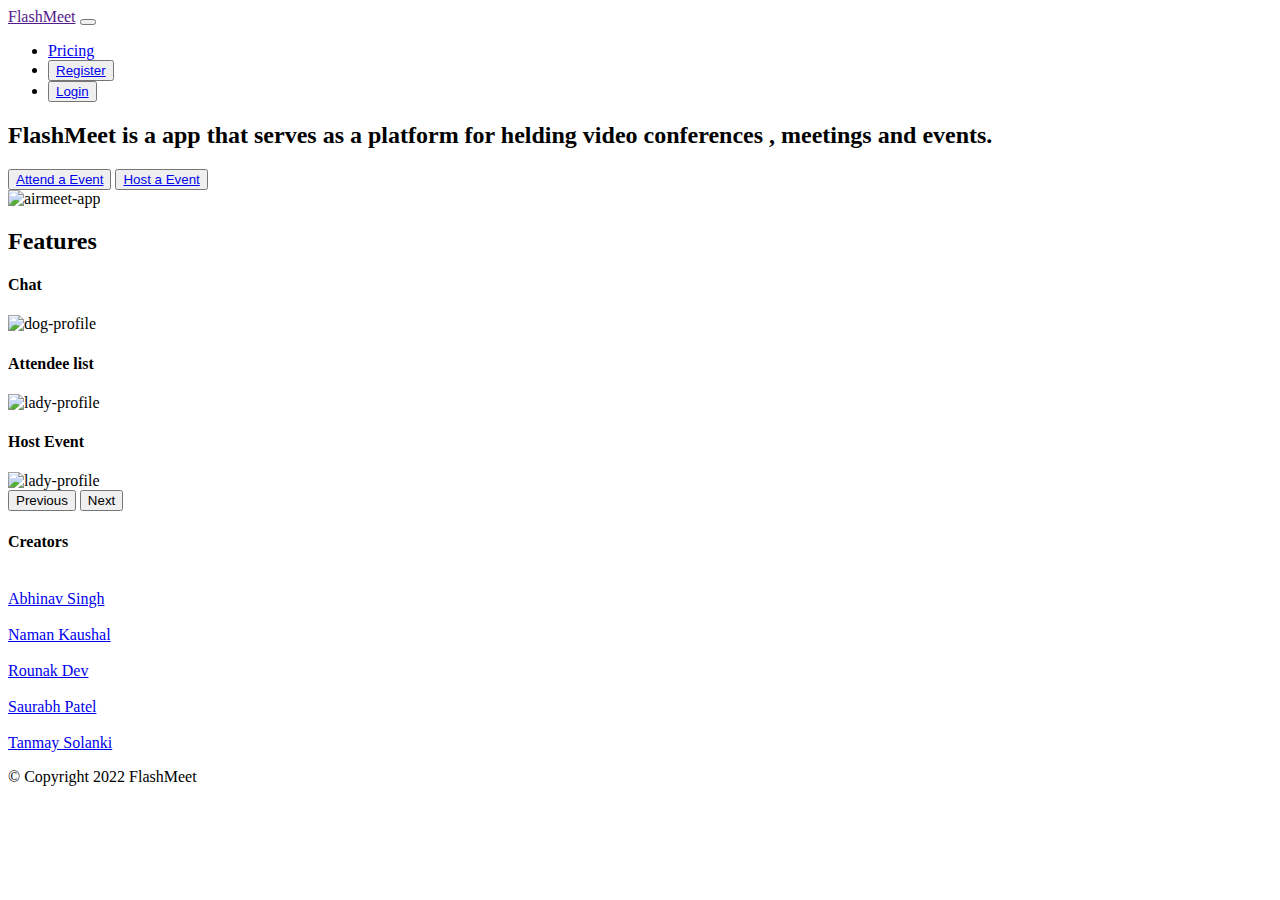
==== index.html @ 1827b238 "Modified Home files" ====
<!DOCTYPE html>
<html lang="en">


<head>
    <meta charset="UTF-8">
    <meta http-equiv="X-UA-Compatible" content="IE=edge">
    <meta name="viewport" content="width=device-width, initial-scale=1.0">
    <title>Meet App</title>

    <!-- css -->
    <link href="https://cdn.jsdelivr.net/npm/bootstrap@5.0.2/dist/css/bootstrap.min.css" rel="stylesheet" integrity="sha384-EVSTQN3/azprG1Anm3QDgpJLIm9Nao0Yz1ztcQTwFspd3yD65VohhpuuCOmLASjC" crossorigin="anonymous">
    <link rel="stylesheet" href="/Home/styles.css">
    
    <!-- bootstrap js -->
    <script src="https://cdn.jsdelivr.net/npm/bootstrap@5.0.2/dist/js/bootstrap.bundle.min.js" integrity="sha384-MrcW6ZMFYlzcLA8Nl+NtUVF0sA7MsXsP1UyJoMp4YLEuNSfAP+JcXn/tWtIaxVXM" crossorigin="anonymous"></script>
    
    <!-- font-awesome -->
    <script src="https://kit.fontawesome.com/5b09b83335.js" crossorigin="anonymous"></script>
 
</head>
<body>
  <section id="home-page">

    <div class="container-fluid ">
      <!-- Navbar -->

      <nav class="navbar navbar-expand-md navbar-light">
        <a class="navbar-brand" href="">FlashMeet</a>
        <button class="navbar-toggler" type="button" data-bs-toggle="collapse" data-bs-target="#navbarToggle" aria-controls="navbarToggle" aria-expanded="false" aria-label="Toggle navigation">
          <span class="navbar-toggler-icon"></span>
        </button>
        <div class="collapse navbar-collapse" id="navbarToggle">
          <ul class="navbar-nav ms-auto">

            <li class="nav-item">
              <a class="nav-link" href="/Pricing/index.html">Pricing</a>
            </li>

            <li class="nav-item">
              <button class="btn btn-outline-primary"><a class="edit" href="/Signup/index.html">Register</a> </button>
            </li> 
            
            <li class="nav-item">
              <button class="btn btn-outline-primary"><a class="edit" href="/Login/index.html">Login</a></button>
            </li>
          </ul>
        </div>
      </nav>

      <!-- Content -->
      <div class="row rows">
        <div class="col-lg-6">
          <h2>FlashMeet is a app that serves as a platform for helding video conferences , meetings and events.</h2>
          <button class="btn btn-outline-dark btn-lg button-action"><a class="edit" href="/Attending/index.html">Attend a Event</a></button>
          <button class="btn btn-outline-dark btn-lg button-action"><a class="edit" href="/Hosting/index.html">Host a Event</a></button>
        </div>
        <div class="col-lg-6 ">
          <img class="img" src="/images/image-gif.gif" alt="airmeet-app">
        </div>
      </div>

    </div>
  </section> 
  
  <!-- Description -->

  <section id="second-page">
    <h2 class="headd">Features</h2>
    <div id="features-carousel" class="carousel slide" data-bs-ride="carousel" data-bs-touch="false" data-bs-interval="false">
      <div class="carousel-inner">
        <div class="carousel-item active">
          <h4>Chat</h4>
          <img class="app-img" src="/images/img1.png" alt="dog-profile">
          
        </div>
        <div class="carousel-item">
          <h4>Attendee list</h4>
          <img class="app-img" src="/images/img2.png" alt="lady-profile">
          
        </div>
        <div class="carousel-item">
          <h4>Host Event</h4>
          <img class="app-img" src="/images/img3.png" alt="lady-profile">
          
        </div>
      </div>
      <button class="carousel-control-prev" type="button" data-bs-target="#features-carousel" data-bs-slide="prev">
        <span class="carousel-control-prev-icon" aria-hidden="true"></span>
        <span class="visually-hidden">Previous</span>
      </button>
      <button class="carousel-control-next" type="button" data-bs-target="#features-carousel" data-bs-slide="next">
        <span class="carousel-control-next-icon" aria-hidden="true"></span>
        <span class="visually-hidden">Next</span>
      </button>
    </div>
  </section>

  <!-- Footer -->

  <section id="footer">

    <h4>Creators</h4>
    <div class="icons">
      <i class="fab fa-github fa-2x"></i>
      <br>
      <a class="edit" href="https://github.com/Abhisin90">Abhinav Singh</a>
    </div>

    <div class="icons">
      <i class="fab fa-github fa-2x"></i>
      <br>
      <a class="edit" href="https://github.com/naman-c">Naman Kaushal</a>
    </div>

    <div class="icons">
      <i class="fab fa-github fa-2x"></i>
      <br>
      <a class="edit" href="https://github.com/4devbabu">Rounak Dev</a>
    </div>

    <div class="icons">
      <i class="fab fa-github fa-2x"></i>
      <br>
      <a class="edit" href="https://github.com/Saurabh3652">Saurabh Patel</a>
    </div>

    <div class="icons">
      <i class="fab fa-github fa-2x"></i>
      <br>
      <a class="edit" href="https://github.com/tanmay188">Tanmay Solanki</a>
    </div>
    
    <p>© Copyright 2022 FlashMeet</p>
  </section>
    
  <script src="index.js" charset="UTF-8"></script>
</body>
</html>
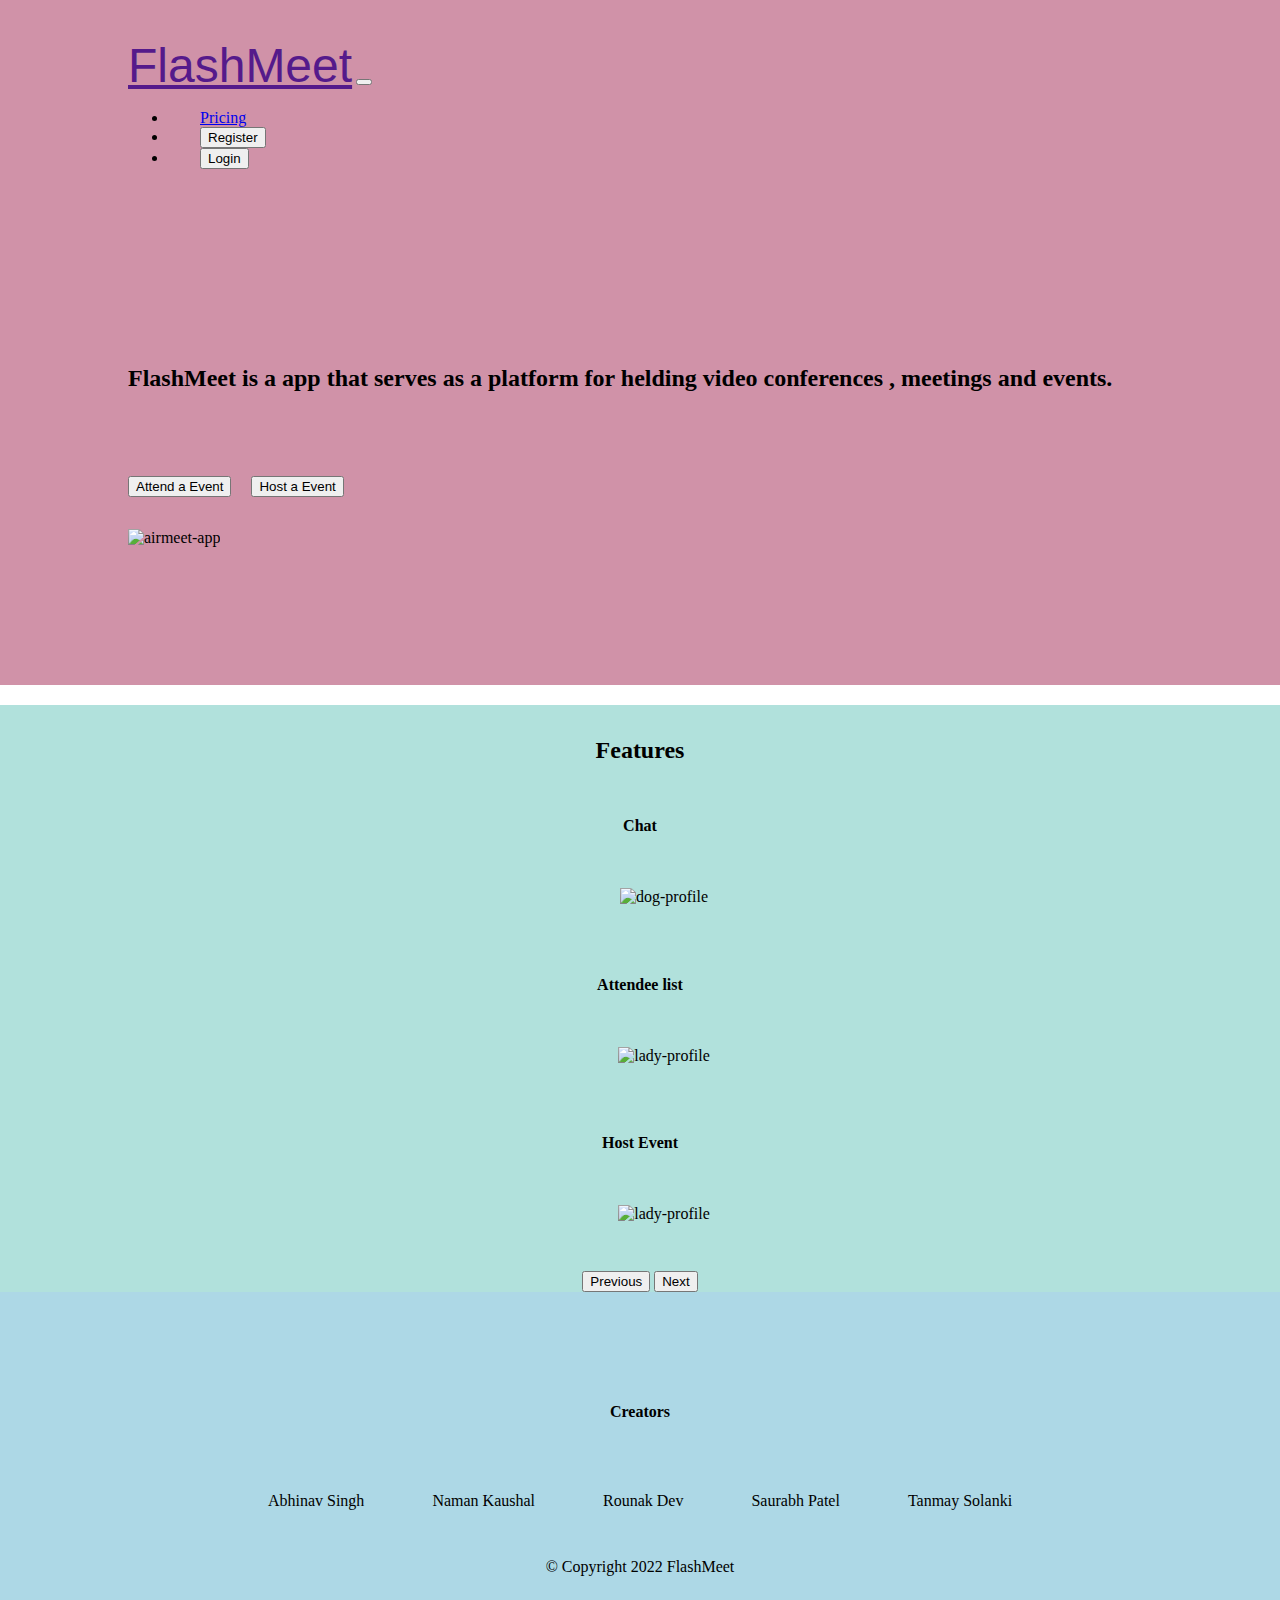
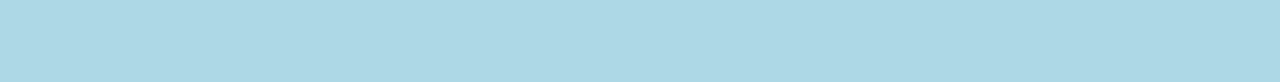
==== commit e561080a: "Updated" ====
--- a/index.html
+++ b/index.html
@@ -10,7 +10,7 @@
 
     <!-- css -->
     <link href="https://cdn.jsdelivr.net/npm/bootstrap@5.0.2/dist/css/bootstrap.min.css" rel="stylesheet" integrity="sha384-EVSTQN3/azprG1Anm3QDgpJLIm9Nao0Yz1ztcQTwFspd3yD65VohhpuuCOmLASjC" crossorigin="anonymous">
-    <link rel="stylesheet" href="/Home/styles.css">
+    <link rel="stylesheet" href="home.css">
     
     <!-- bootstrap js -->
     <script src="https://cdn.jsdelivr.net/npm/bootstrap@5.0.2/dist/js/bootstrap.bundle.min.js" integrity="sha384-MrcW6ZMFYlzcLA8Nl+NtUVF0sA7MsXsP1UyJoMp4YLEuNSfAP+JcXn/tWtIaxVXM" crossorigin="anonymous"></script>
@@ -34,15 +34,15 @@
           <ul class="navbar-nav ms-auto">
 
             <li class="nav-item">
-              <a class="nav-link" href="/Pricing/index.html">Pricing</a>
+              <a class="nav-link" href="pricing.html">Pricing</a>
             </li>
 
             <li class="nav-item">
-              <button class="btn btn-outline-primary"><a class="edit" href="/Signup/index.html">Register</a> </button>
+              <button class="btn btn-outline-primary"><a class="edit" href="signup.html">Register</a> </button>
             </li> 
             
             <li class="nav-item">
-              <button class="btn btn-outline-primary"><a class="edit" href="/Login/index.html">Login</a></button>
+              <button class="btn btn-outline-primary"><a class="edit" href="login.html">Login</a></button>
             </li>
           </ul>
         </div>
@@ -52,11 +52,11 @@
       <div class="row rows">
         <div class="col-lg-6">
           <h2>FlashMeet is a app that serves as a platform for helding video conferences , meetings and events.</h2>
-          <button class="btn btn-outline-dark btn-lg button-action"><a class="edit" href="/Attending/index.html">Attend a Event</a></button>
-          <button class="btn btn-outline-dark btn-lg button-action"><a class="edit" href="/Hosting/index.html">Host a Event</a></button>
+          <button class="btn btn-outline-dark btn-lg button-action"><a class="edit" href="attending.html">Attend a Event</a></button>
+          <button class="btn btn-outline-dark btn-lg button-action"><a class="edit" href="hosting.html">Host a Event</a></button>
         </div>
         <div class="col-lg-6 ">
-          <img class="img" src="/images/image-gif.gif" alt="airmeet-app">
+          <img class="img" src="images/image-gif.gif" alt="airmeet-app">
         </div>
       </div>
 
@@ -71,17 +71,17 @@
       <div class="carousel-inner">
         <div class="carousel-item active">
           <h4>Chat</h4>
-          <img class="app-img" src="/images/img1.png" alt="dog-profile">
+          <img class="app-img" src="images/img1.png" alt="dog-profile">
           
         </div>
         <div class="carousel-item">
           <h4>Attendee list</h4>
-          <img class="app-img" src="/images/img2.png" alt="lady-profile">
+          <img class="app-img" src="images/img2.png" alt="lady-profile">
           
         </div>
         <div class="carousel-item">
           <h4>Host Event</h4>
-          <img class="app-img" src="/images/img3.png" alt="lady-profile">
+          <img class="app-img" src="images/img3.png" alt="lady-profile">
           
         </div>
       </div>
@@ -134,7 +134,6 @@
     <p>© Copyright 2022 FlashMeet</p>
   </section>
     
-  <script src="index.js" charset="UTF-8"></script>
 </body>
 </html>
 
--- a/home.css
+++ b/home.css
@@ -0,0 +1,109 @@
+html
+{
+    height: 100vh;
+}
+
+body
+{
+    margin:0;
+}
+
+/* navbar */
+
+#home-page
+{
+    background-color: rgb(208, 146, 168);
+}
+
+.container-fluid
+{
+    padding:3% 10% 7%;
+}
+
+.navbar-brand
+{
+    font-size: 3rem;
+    font-family: 'Segoe UI', Tahoma, Geneva, Verdana, sans-serif;
+}
+
+.nav-item
+{
+    padding-left:2rem;
+}
+
+/* content */
+
+.rows
+{
+    padding-top:5rem;
+    padding-bottom: 3rem;
+}
+
+.button-action
+{
+   margin:2rem 1rem 2rem 0;
+}
+
+h2
+{
+    padding-top:5rem;
+    padding-bottom:2rem;
+}
+
+img 
+{
+    max-width: 100%;
+    height: auto;
+}
+
+/* description */
+
+.headd
+{
+    padding-top:2rem;
+}
+
+.app-img
+{
+    margin-bottom: 3rem;
+    padding: 2rem 0 0 3rem;
+}
+
+.desc
+{
+    font-size: 1.5rem;
+}
+
+h4
+{
+    color:black
+}
+#second-page
+{
+    background-color: rgb(177, 225, 220);
+    text-align: center;
+}
+
+/* Footer */
+
+#footer
+{
+    background-color: lightblue;
+    padding:7% 15%;
+    text-align: center;
+}
+
+.icons
+{
+    display: inline-block;
+    padding:2rem;
+}
+
+.edit
+{
+    text-decoration: none;
+    color:black;
+}
+
+
+
